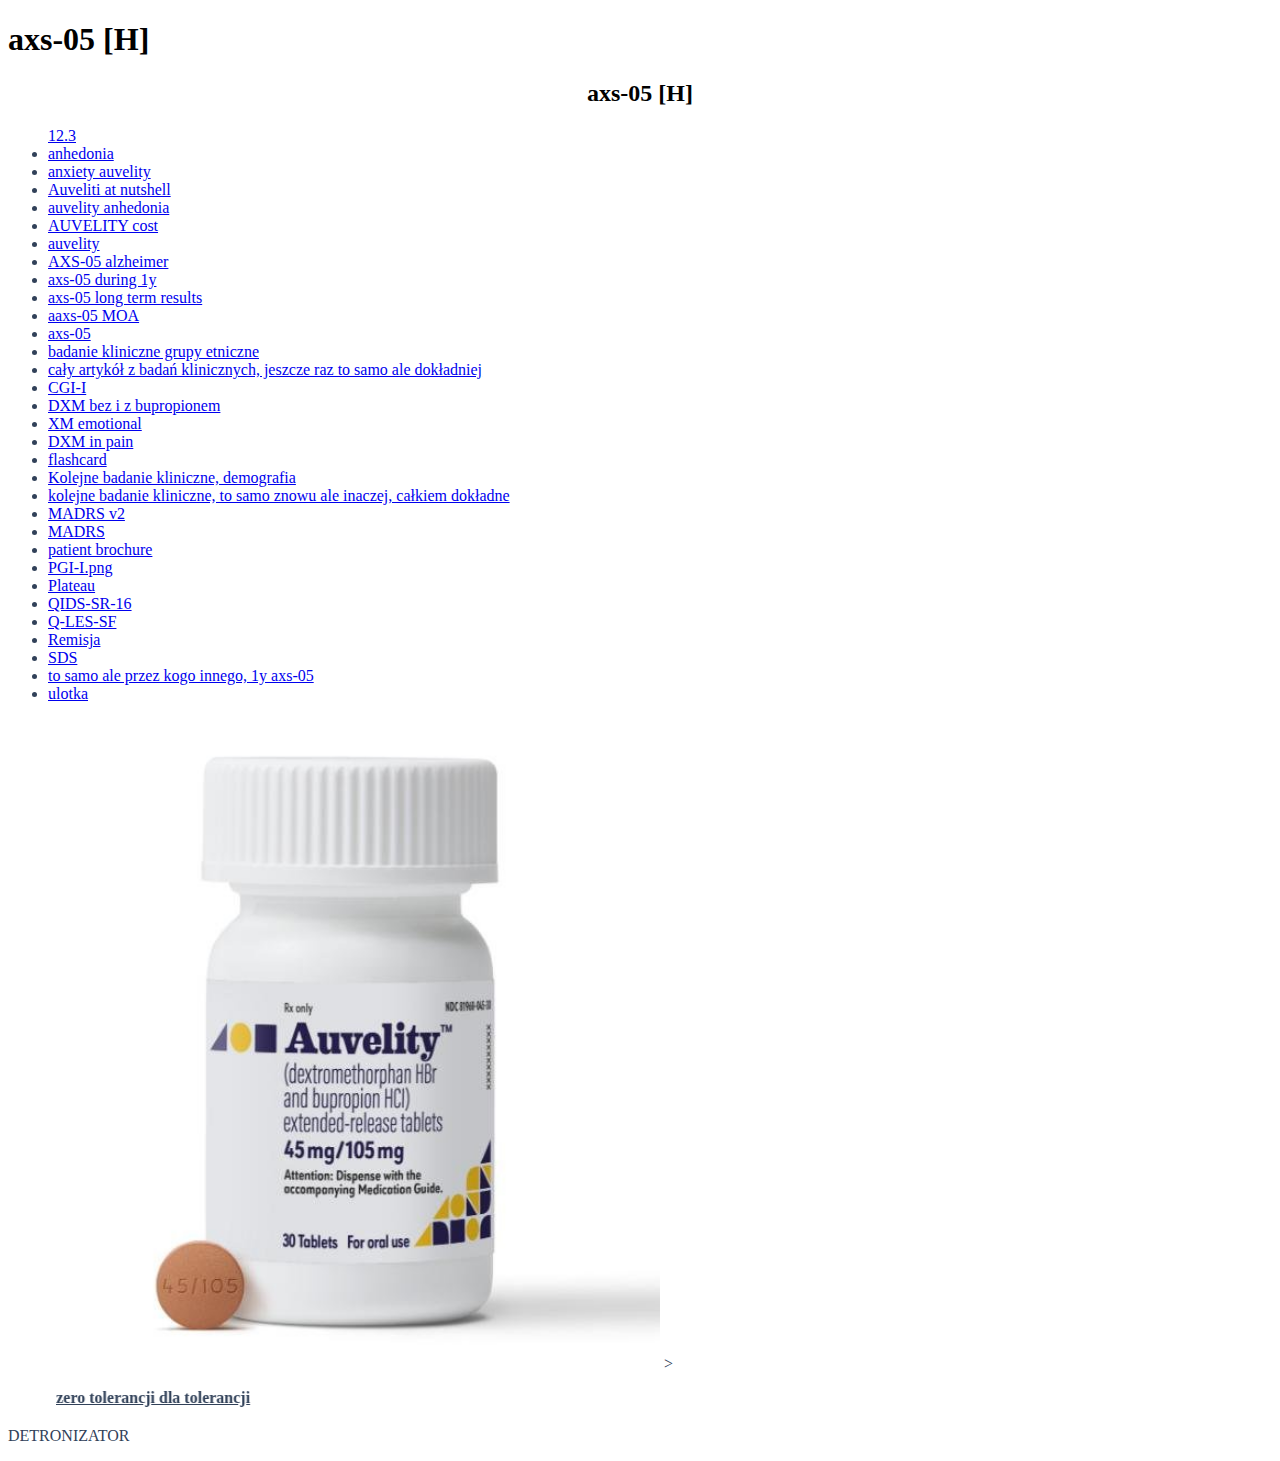
==== axs-05 [H].html @ afe071bd "Add files via upload" ====
<!DOCTYPE html>
<html>
  <head>
    <title>axs-05 [H]</title>
    <link rel="stylesheet" href="style 2.css">
  </head>
  <body>
    <header>
    	<h1>axs-05 [H]</h1>
    </header>
    <main>
      <article>
		<h2 style="text-align: center;">axs-05 [H]</h2>
	<ul>
<font color="#314159"
    <li><a href="12.3.png" target="_blank">12.3</a></li>
    <li><a href="anhedonia.png" target="_blank">anhedonia</a></li>
    <li><a href="anxiety auvelity.pdf" target="_blank">anxiety auvelity</a></li>
    <li><a href="Auveliti at nutshell.pdf" target="_blank">Auveliti at nutshell</a></li>
    <li><a href="auvelity anhedonia.pdf" target="_blank">auvelity anhedonia</a></li>
    <li><a href="AUVELITY cost.png" target="_blank">AUVELITY cost</a></li>
    <li><a href="auvelity.png" target="_blank">auvelity</a></li>
    <li><a href="AXS-05 alzheimer.pdf" target="_blank">AXS-05 alzheimer</a></li>
    <li><a href="axs-05 during 1y.png" target="_blank">axs-05 during 1y</a></li>
    <li><a href="axs-05 long term results.pdf" target="_blank">axs-05 long term results</a></li>
    <li><a href="axs-05 MOA.jpg" target="_blank">aaxs-05 MOA</a></li>
    <li><a href="axs-05.pdf" target="_blank">axs-05</a></li>
    <li><a href="badanie kliniczne grupy etniczne.png" target="_blank">badanie kliniczne grupy etniczne</a></li>
    <li><a href="cały artykół z badań klinicznych, jeszcze raz to samo ale dokładniej.pdf" target="_blank">cały artykół z badań klinicznych, jeszcze raz to samo ale dokładniej</a></li>
    <li><a href="CGI-I.png" target="_blank">CGI-I</a></li>
    <li><a href="DXM bez i z bupropionem.png" target="_blank">DXM bez i z bupropionem</a></li>
    <li><a href="DXM emotional.pdf" target="_blank">XM emotional</a></li>
    <li><a href="DXM in pain.pdf" target="_blank">DXM in pain</a></li>
    <li><a href="flashcard.pdf" target="_blank">flashcard</a></li>
    <li><a href="Kolejne badanie kliniczne, demografia.png" target="_blank">Kolejne badanie kliniczne, demografia</a></li>
    <li><a href="kolejne badanie kliniczne, to samo znowu ale inaczej, całkiem dokładne.pdf" target="_blank">kolejne badanie kliniczne, to samo znowu ale inaczej, całkiem dokładne</a></li>
    <li><a href="MADRS v2.png" target="_blank">MADRS v2</a></li>
    <li><a href="MADRS.png" target="_blank">MADRS</a></li>
    <li><a href="patient brochure.pdf" target="_blank">patient brochure</a></li>
    <li><a href="PGI-I.png" target="_blank">PGI-I.png</a></li>
    <li><a href="Plateau.pdf" target="_blank">Plateau</a></li>
    <li><a href="QIDS-SR-16.png" target="_blank">QIDS-SR-16</a></li>
    <li><a href="Q-LES-SF.png" target="_blank">Q-LES-SF</a></li>
    <li><a href="Remisja.png" target="_blank">Remisja</a></li>
    <li><a href="SDS.png" target="_blank">SDS</a></li>
    <li><a href="to samo ale przez kogo innego, 1y axs-05.pdf" target="_blank">to samo ale przez kogo innego, 1y axs-05</a></li>
    <li><a href="ulotka.pdf" target="_blank">ulotka</a></li>
    <img width="50%" height="50%" src="auvelity.png">
>
	</ul>
	
	<marquee behavior="alternate" direction="right"><b><u><font color="#314159">zero tolerancji dla tolerancji</font></u><b></marquee>
      	
      </article>
    </main>
    <footer>
      <p>DETRONIZATOR</p>
    </footer>
  </body>
</html>
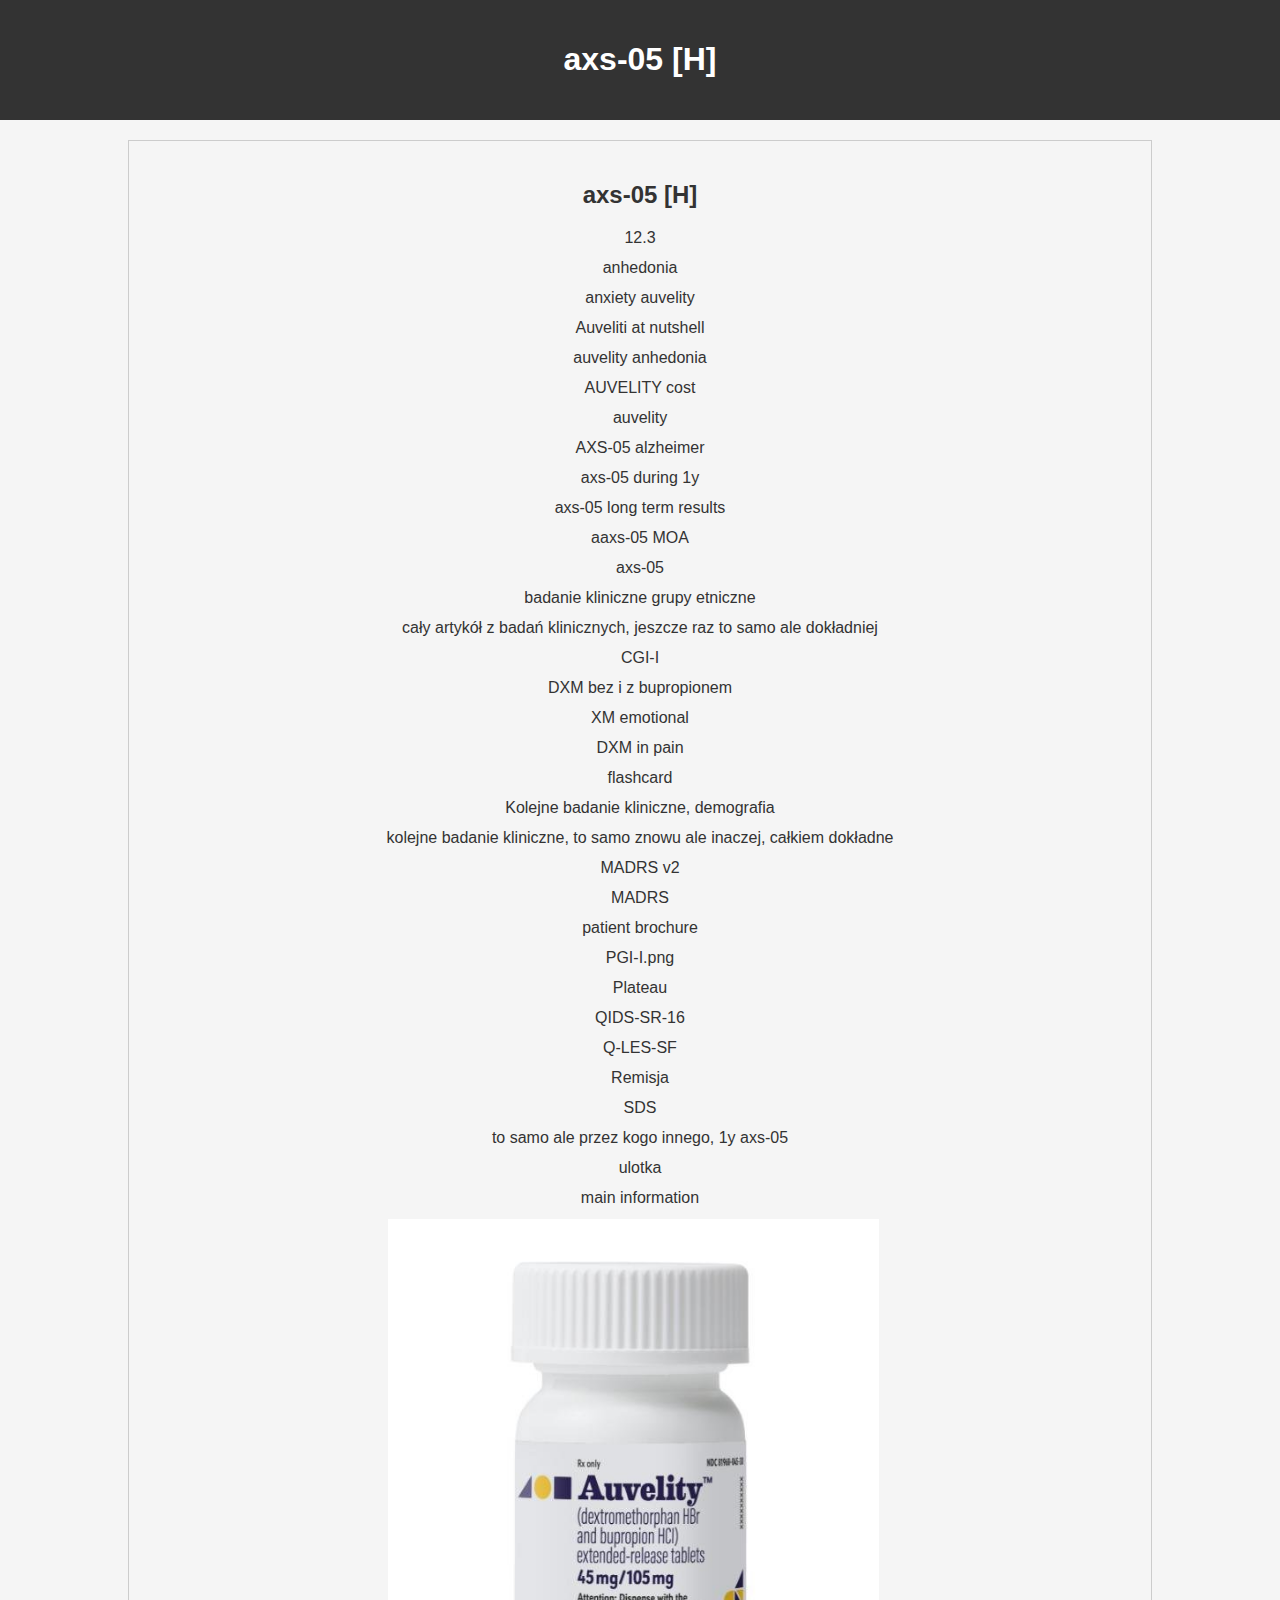
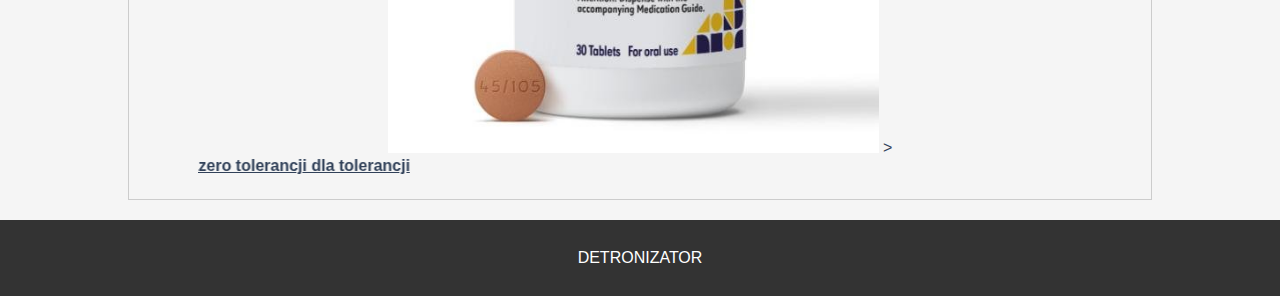
==== commit 8e8c7821: "Update axs-05 [H].html" ====
--- a/axs-05 [H].html
+++ b/axs-05 [H].html
@@ -45,7 +45,8 @@
     <li><a href="SDS.png" target="_blank">SDS</a></li>
     <li><a href="to samo ale przez kogo innego, 1y axs-05.pdf" target="_blank">to samo ale przez kogo innego, 1y axs-05</a></li>
     <li><a href="ulotka.pdf" target="_blank">ulotka</a></li>
-    <img width="50%" height="50%" src="auvelity.png">
+    <li><a href="auvelity.pdf" target="_blank">main information</a></li>
+        <img width="50%" height="50%" src="auvelity.png">
 >
 	</ul>
 	
@@ -58,3 +59,4 @@
     </footer>
   </body>
 </html>
+
--- a/style 2.css
+++ b/style 2.css
@@ -0,0 +1,103 @@
+html{
+	cursor: url('tabletki [h].cur'), help;
+}
+body {
+
+	cursor: url('tabletki [h].cur'), help;	
+  font-family: Arial, sans-serif;
+  background-color: #f5f5f5;
+  margin: 0;
+  padding: 0;
+}
+
+header {
+
+	cursor: url('tabletki [h].cur'), help;	
+  background-color: #333;
+  color: #fff;
+  padding: 20px;
+  text-align: center;
+}
+
+nav {
+  background-color: #ccc;
+  padding: 10px;
+}
+
+ul {
+  list-style: none;
+  /*display: flex;
+  flex-direction: row;*/  
+	cursor: url('tabletki [h].cur'), help;	
+  margin: 0;
+  padding: 0;
+  text-align: center;
+}
+
+li {
+	cursor: url('tabletki [h].cur'), help;	
+  display: block;
+  margin: 12px;
+}
+
+a {
+
+	cursor: url('tabletki [h].cur'), help;	
+  color: #333;
+  text-decoration: none;
+  padding: 5px;
+}
+
+a:hover {
+
+	cursor: url('tabletki [h].cur'), help;	
+  color: #fff;
+  background-color: #333;
+}
+
+main {
+
+  margin: 20px auto;
+  width: 80%;
+}
+
+article {
+	cursor: url('tabletki [h].cur'), help;
+	class="underline"
+	color: #0000ff
+  background-color: #fff;
+  border: 1px solid #ccc;
+  padding: 20px;
+}
+
+h2 {
+
+	cursor: url('tabletki [h].cur'), help;	
+  color: #333;
+}
+
+p {
+  line-height: 1.5;
+}
+
+footer {
+
+	cursor: url('tabletki [h].cur'), help;	
+  background-color: #333;
+  color: #fff;
+  padding: 10px;
+  text-align: center;
+}
+.container {
+	display: flex;
+	flex-direction: row;
+	/*justify-content: center;*/
+	align-items: center;
+	/*height: 100vh;*/
+}
+.box {
+	width: 33%;
+	/*height: 200px;*/
+	background-color: #F7CAC9;
+	text-align: center;
+}